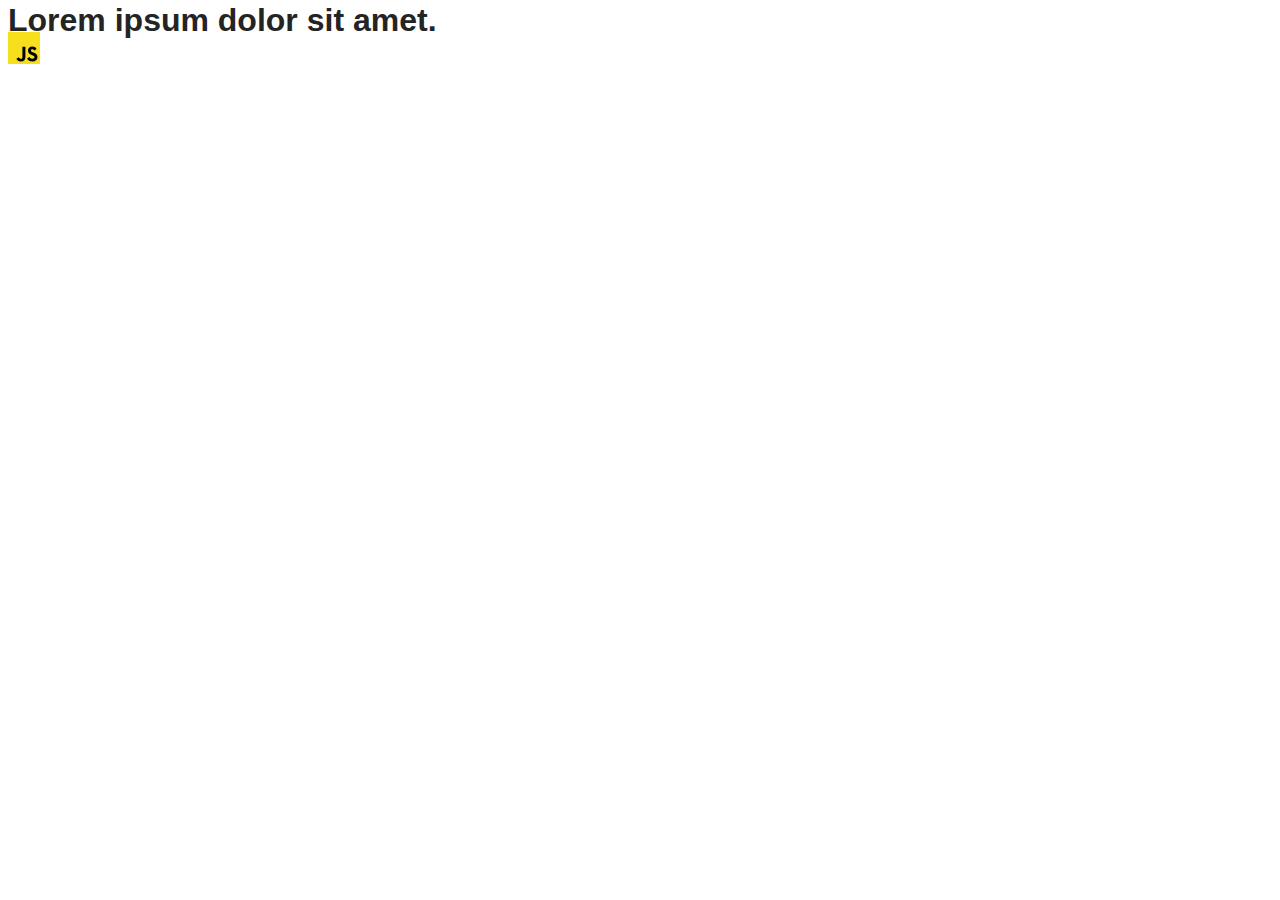
==== src/index.html @ 67362d38 "Initial commit" ====
<!DOCTYPE html>
<html lang="en">
  <head>
    <meta charset="UTF-8" />
    <link rel="icon" type="image/svg+xml" href="/favicon.svg" />
    <meta name="viewport" content="width=device-width, initial-scale=1.0" />
    <title>Vanilla App Template</title>
    <link rel="stylesheet" href="./css/styles.css" />
  </head>
  <body>
    <load ="partials/header.html" />

    <section>
      <h1>Lorem ipsum dolor sit amet.</h1>
      <!-- Path to images as from index.html file -->
      <img src="./img/javascript.svg" alt="" />
    </section>

    <!-- Loads the specified .html file -->
    <load ="partials/vite-promo.html" />

    <script type="module" src="./main.js"></script>
  </body>
</html>
---- src/css/styles.css ----
/**
  |============================
  | include css partials with
  | default @import url()
  |============================
*/
@import url('./reset.css');
@import url('./vite-promo.css');
@import url('./header.css');

:root {
  font-family: Inter, Avenir, Helvetica, Arial, sans-serif;
  font-size: 16px;
  line-height: 24px;
  font-weight: 400;

  color: #242424;
  background-color: rgba(255, 255, 255, 0.87);

  font-synthesis: none;
  text-rendering: optimizeLegibility;
  -webkit-font-smoothing: antialiased;
  -moz-osx-font-smoothing: grayscale;
  -webkit-text-size-adjust: 100%;
}
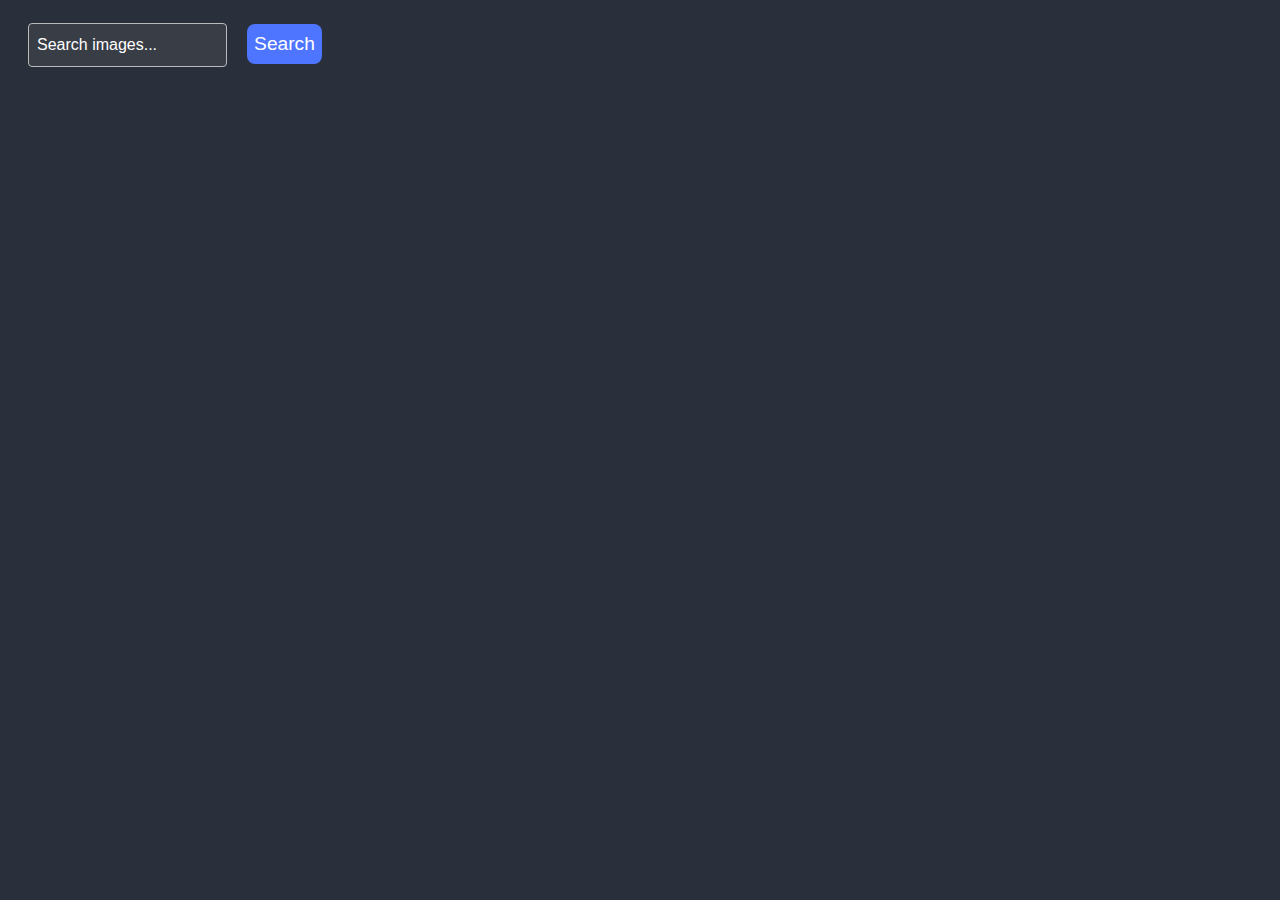
==== commit 9f1917a3: "add last HW" ====
--- a/src/index.html
+++ b/src/index.html
@@ -2,23 +2,28 @@
 <html lang="en">
   <head>
     <meta charset="UTF-8" />
-    <link rel="icon" type="image/svg+xml" href="/favicon.svg" />
     <meta name="viewport" content="width=device-width, initial-scale=1.0" />
-    <title>Vanilla App Template</title>
+    <title>Gallery</title>
+    <link rel="icon" type="image/x-icon" href="favicon/gallery_image.ico" />
+    <link
+      rel="stylesheet"
+      href="https://fonts.googleapis.com/css?family=Montserrat:400,500,700&display=swap"
+    />
     <link rel="stylesheet" href="./css/styles.css" />
   </head>
   <body>
-    <load ="partials/header.html" />
-
-    <section>
-      <h1>Lorem ipsum dolor sit amet.</h1>
-      <!-- Path to images as from index.html file -->
-      <img src="./img/javascript.svg" alt="" />
-    </section>
-
-    <!-- Loads the specified .html file -->
-    <load ="partials/vite-promo.html" />
-
+    <form class="form">
+      <label>
+        <input
+          class="input"
+          type="text"
+          placeholder="Search images..."
+          name="searchInput"
+      /></label>
+      <button class="search-btn" type="submit">Search</button>
+    </form>
+    <div class="loader hide"></div>
+    <ul class="gallery" id="gallery"></ul>
     <script type="module" src="./main.js"></script>
   </body>
 </html>
--- a/src/css/styles.css
+++ b/src/css/styles.css
@@ -1,25 +1,134 @@
-/**
-  |============================
-  | include css partials with
-  | default @import url()
-  |============================
-*/
 @import url('./reset.css');
-@import url('./vite-promo.css');
-@import url('./header.css');
 
 :root {
-  font-family: Inter, Avenir, Helvetica, Arial, sans-serif;
+  font-family: 'Montserrat', sans-serif;
   font-size: 16px;
   line-height: 24px;
   font-weight: 400;
-
-  color: #242424;
-  background-color: rgba(255, 255, 255, 0.87);
-
+  color: #000000;
+  background: #29303b;
   font-synthesis: none;
   text-rendering: optimizeLegibility;
   -webkit-font-smoothing: antialiased;
   -moz-osx-font-smoothing: grayscale;
   -webkit-text-size-adjust: 100%;
 }
+
+body {
+  font-family: 'Montserrat', sans-serif;
+  color: #d6d6d6;
+  padding: 15px 20px;
+}
+
+.input {
+  color: #000000;
+  font-size: 14px;
+  padding-left: 8px;
+  padding-right: 8px;
+  height: 40px;
+  background-color: #393d46;
+  outline: none;
+  border: 1px solid #bbbbbb;
+  border-radius: 4px;
+  transition: border-color 250ms ease;
+}
+
+.input:focus {
+  border-color: #ffffff;
+  background-color: #9ca2ae;
+}
+
+.input:focus::placeholder {
+  color: #000000;
+}
+
+.input::placeholder {
+  font-size: 1rem;
+  color: #ffffff;
+}
+.search-btn {
+  margin-left: 16px;
+  font-size: 1.2rem;
+  color: #fff;
+  font-weight: 500;
+  border-radius: 8px;
+  background: #4e75ff;
+  border: none;
+  height: 40px;
+  width: 75px;
+  outline: none;
+  transition: background-color 250ms ease;
+}
+
+.search-btn:hover {
+  background-color: #6c8cff;
+}
+
+.gallery {
+  max-width: 1200px;
+  margin: 0 auto;
+  margin-top: 16px;
+  display: flex;
+  flex-wrap: wrap;
+  gap: 24px;
+}
+
+.gallery-item {
+  overflow: hidden;
+  max-width: 300px;
+  border: 1px solid #ffffff;
+  border-radius: 4px;
+  transition: transform 250ms ease;
+  display: grid;
+  grid-template-rows: 2fr 1fr;
+  padding: 5px;
+}
+
+.gallery-item:hover {
+  transform: scale(1.05);
+}
+
+.image-desc {
+  border: 1px solid #ffffff;
+  background-color: #393d46;
+  padding: 15px;
+  display: flex;
+  justify-content: space-between;
+  align-items: center;
+  text-align: center;
+  font-size: 12px;
+}
+
+.loader.hide {
+  display: none;
+}
+.loader {
+  width: 100%;
+  height: 4.8px;
+  display: inline-block;
+  position: relative;
+  background: rgba(255, 255, 255, 0.15);
+  overflow: hidden;
+}
+.loader::after {
+  content: '';
+  width: 96px;
+  height: 4.8px;
+  background: #fff;
+  position: absolute;
+  top: 0;
+  left: 0;
+  box-sizing: border-box;
+  animation: hitZak 1s linear infinite alternate;
+}
+
+@keyframes hitZak {
+  0% {
+    left: 0;
+    transform: translateX(-1%);
+  }
+  100% {
+    left: 100%;
+    transform: translateX(-99%);
+  }
+}
